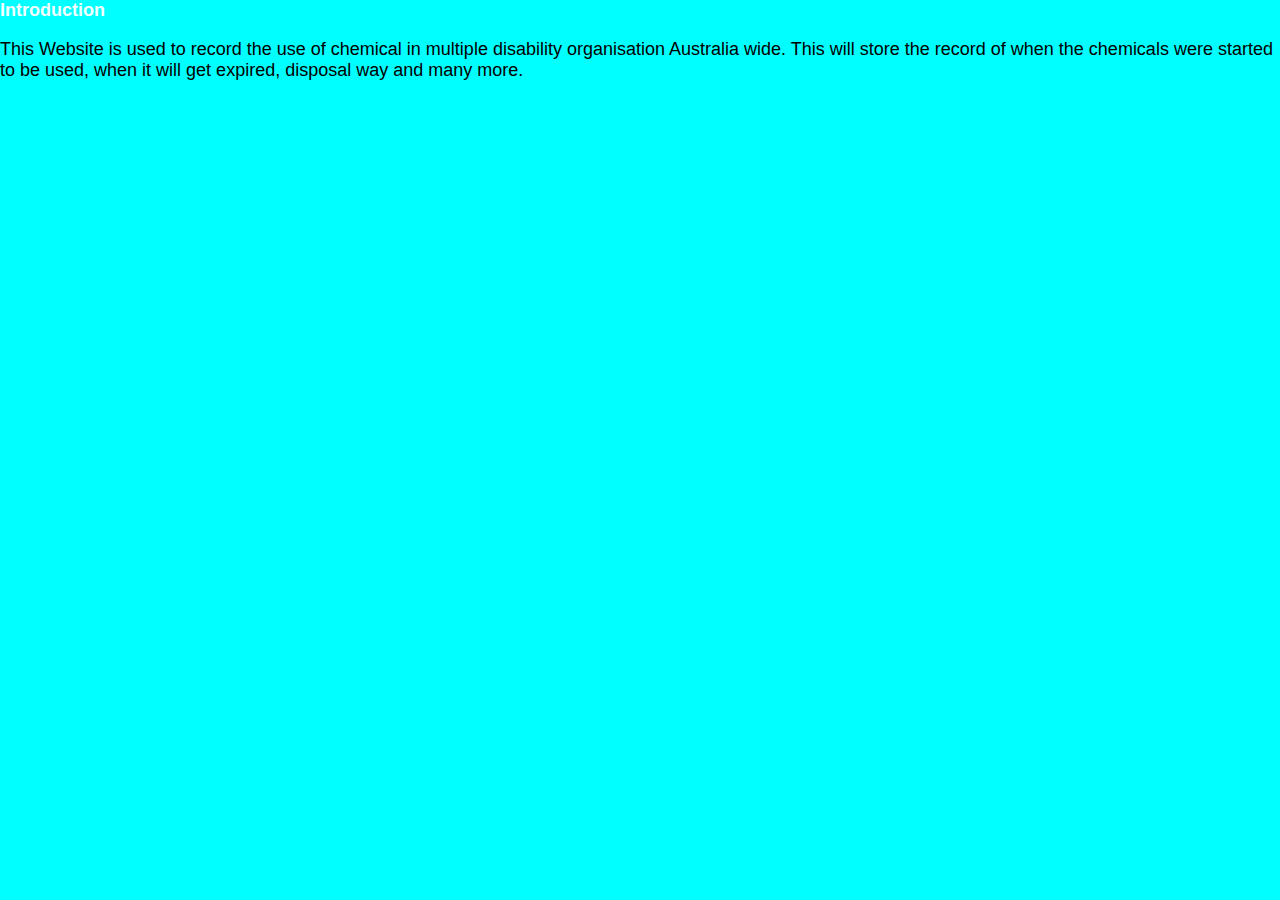
==== index.html @ 27ef6e7f "Chemicalaudit" ====
<!DOCTYPE html>
<html lang="en">
<head>
    <meta charset="UTF-8">
    <meta http-equiv="X-UA-Compatible" content="IE=edge">
    <meta name="viewport" content="width=device-width, initial-scale=1.0">
    <title>Chemical Audit</title>
    <link rel="stylesheet" href="style.css">
</head>
    <h1>Introduction</h1>
    <p> This Website is used to record the use of chemical in multiple disability organisation Australia wide. This will store the record of when the chemicals were started to be used, when it will get expired, disposal way and many more.</p>
<body>
    
</body>
</html>
---- style.css ----
body {
    background-color: aqua;
    padding: auto;
    margin: auto;
    font-family: sans-serif;
    font-size: large;
}

h1 {color: azure;
    padding: auto;
    margin: auto;
    font-family: sans-serif;
    font-size: large;
}

P {
    font-family: sans-serif;
    padding: auto;
}
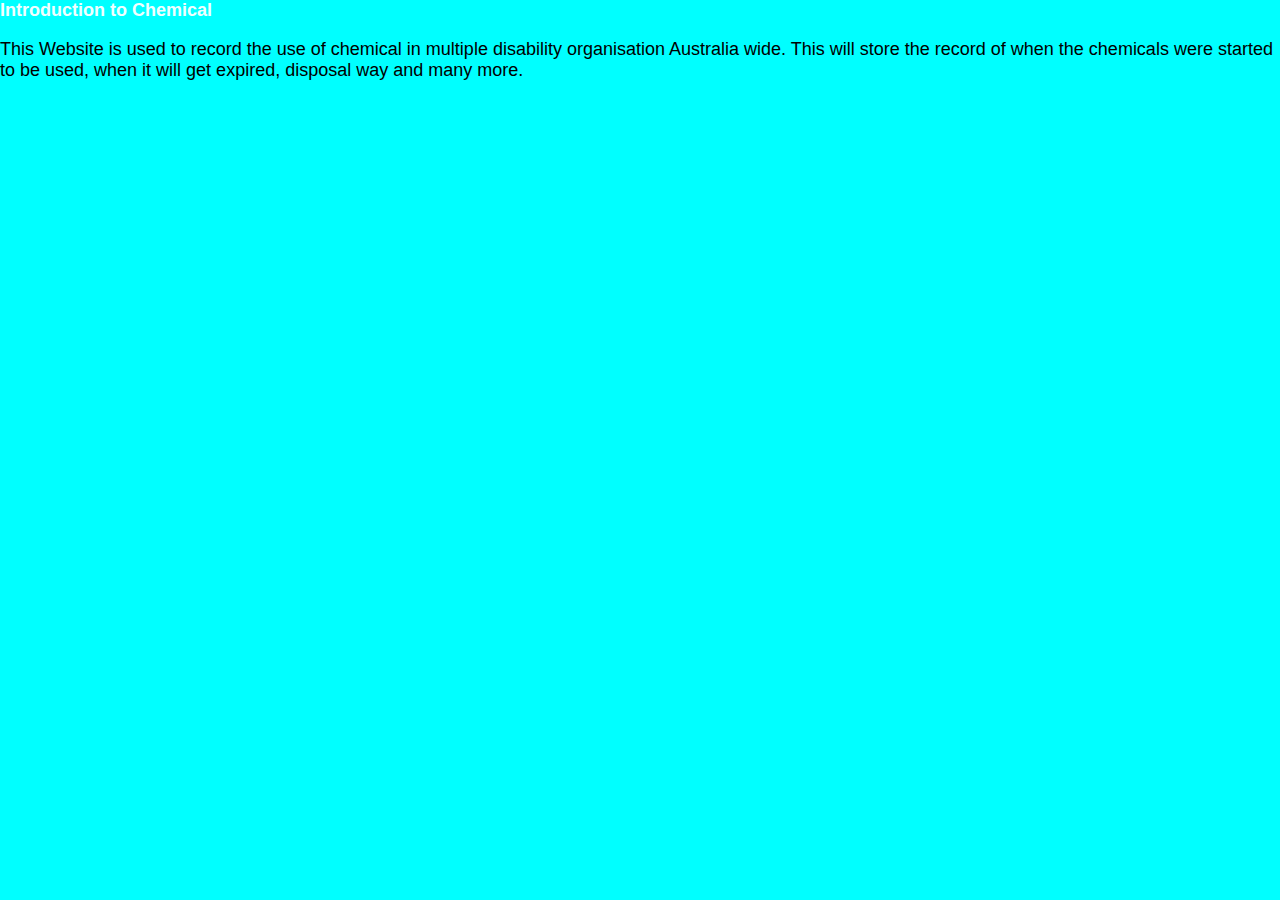
==== commit f9abb8bd: "updated index.html" ====
--- a/index.html
+++ b/index.html
@@ -7,7 +7,7 @@
     <title>Chemical Audit</title>
     <link rel="stylesheet" href="style.css">
 </head>
-    <h1>Introduction</h1>
+    <h1>Introduction to Chemical</h1>
     <p> This Website is used to record the use of chemical in multiple disability organisation Australia wide. This will store the record of when the chemicals were started to be used, when it will get expired, disposal way and many more.</p>
 <body>
     
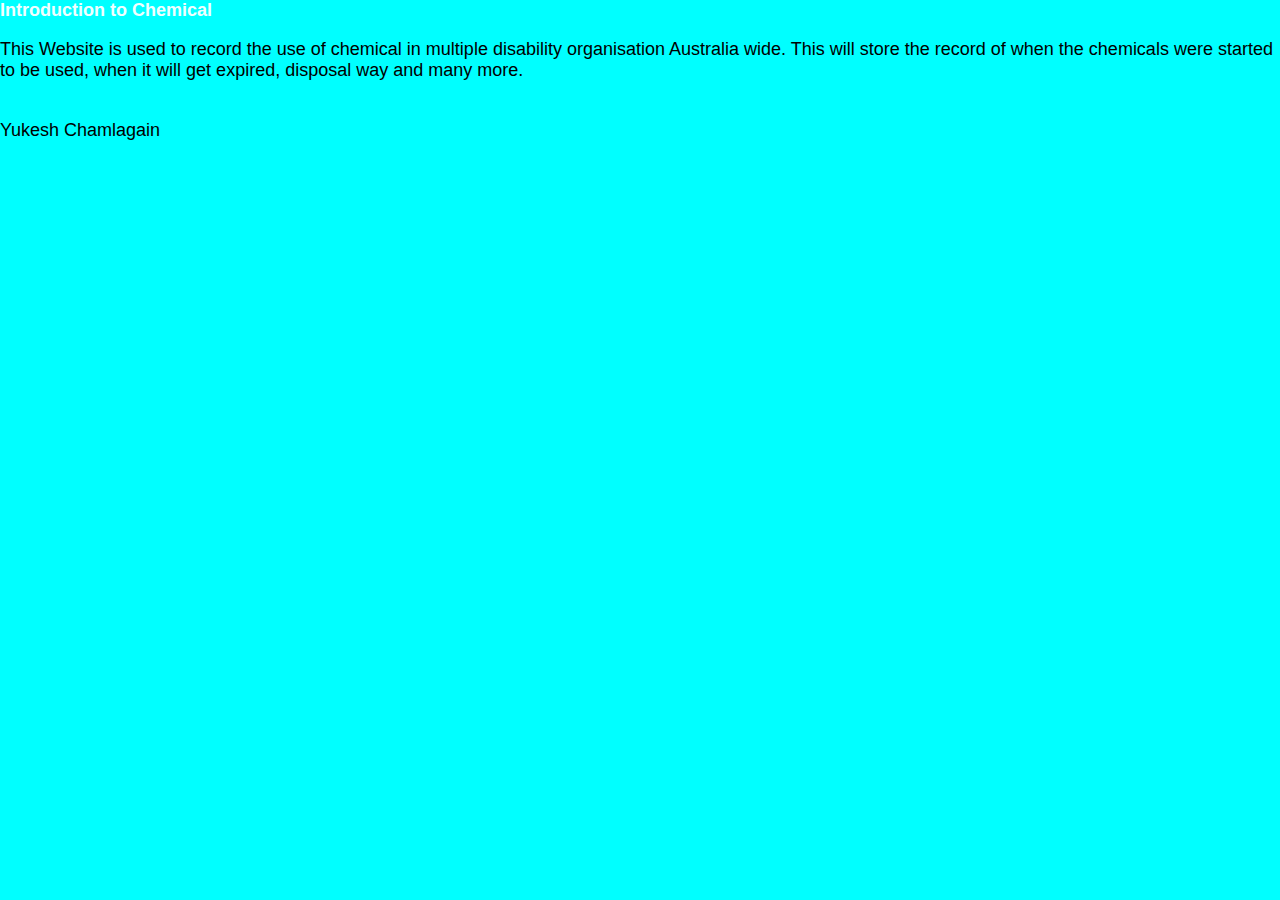
==== commit 9b8cd9bb: "paragraph added" ====
--- a/index.html
+++ b/index.html
@@ -9,6 +9,7 @@
 </head>
     <h1>Introduction to Chemical</h1>
     <p> This Website is used to record the use of chemical in multiple disability organisation Australia wide. This will store the record of when the chemicals were started to be used, when it will get expired, disposal way and many more.</p>
+    <br> Yukesh Chamlagain<br/>
 <body>
     
 </body>
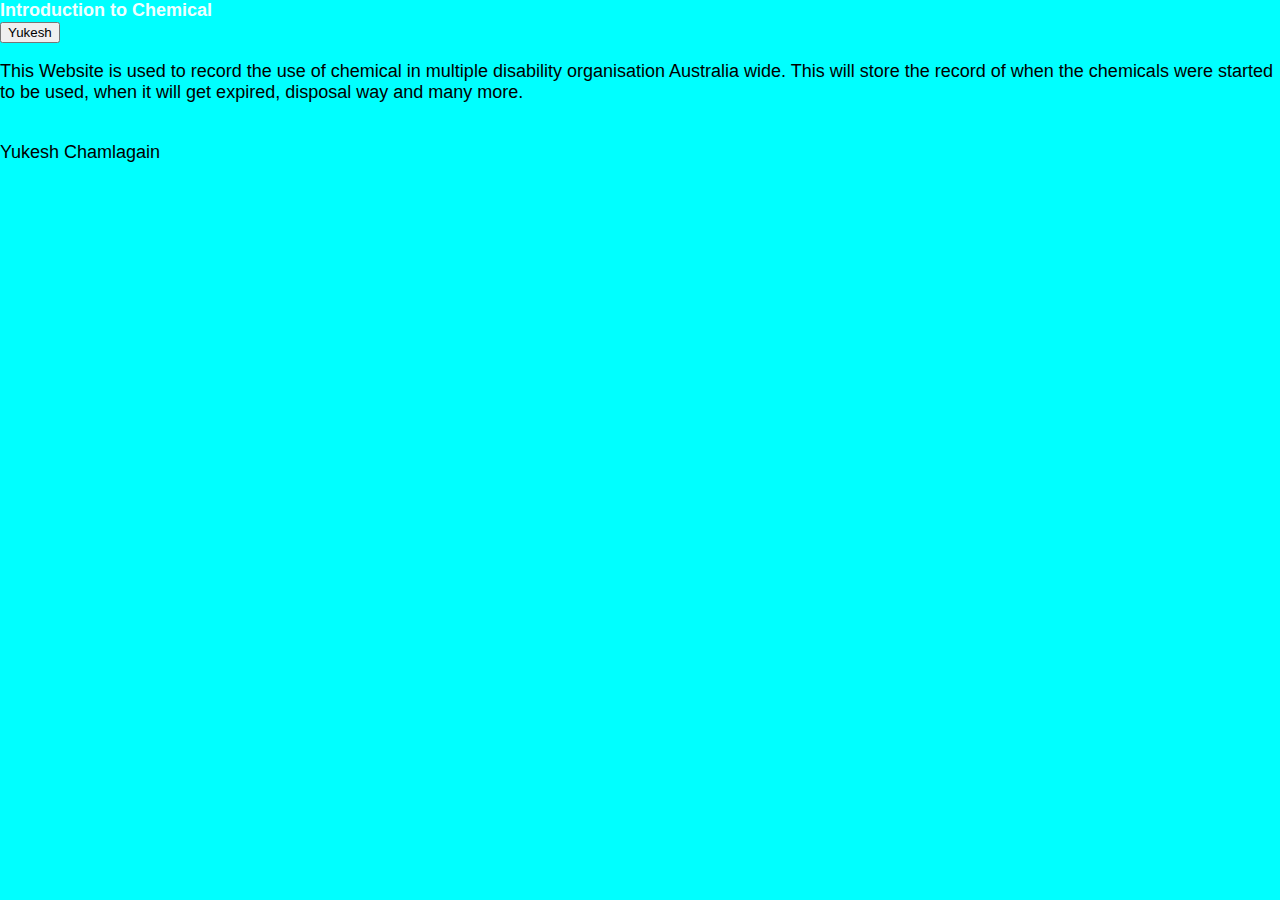
==== commit 34df29f0: "button" ====
--- a/index.html
+++ b/index.html
@@ -8,6 +8,7 @@
     <link rel="stylesheet" href="style.css">
 </head>
     <h1>Introduction to Chemical</h1>
+    <button onclick="facebook"> Yukesh </button>
     <p> This Website is used to record the use of chemical in multiple disability organisation Australia wide. This will store the record of when the chemicals were started to be used, when it will get expired, disposal way and many more.</p>
     <br> Yukesh Chamlagain<br/>
 <body>
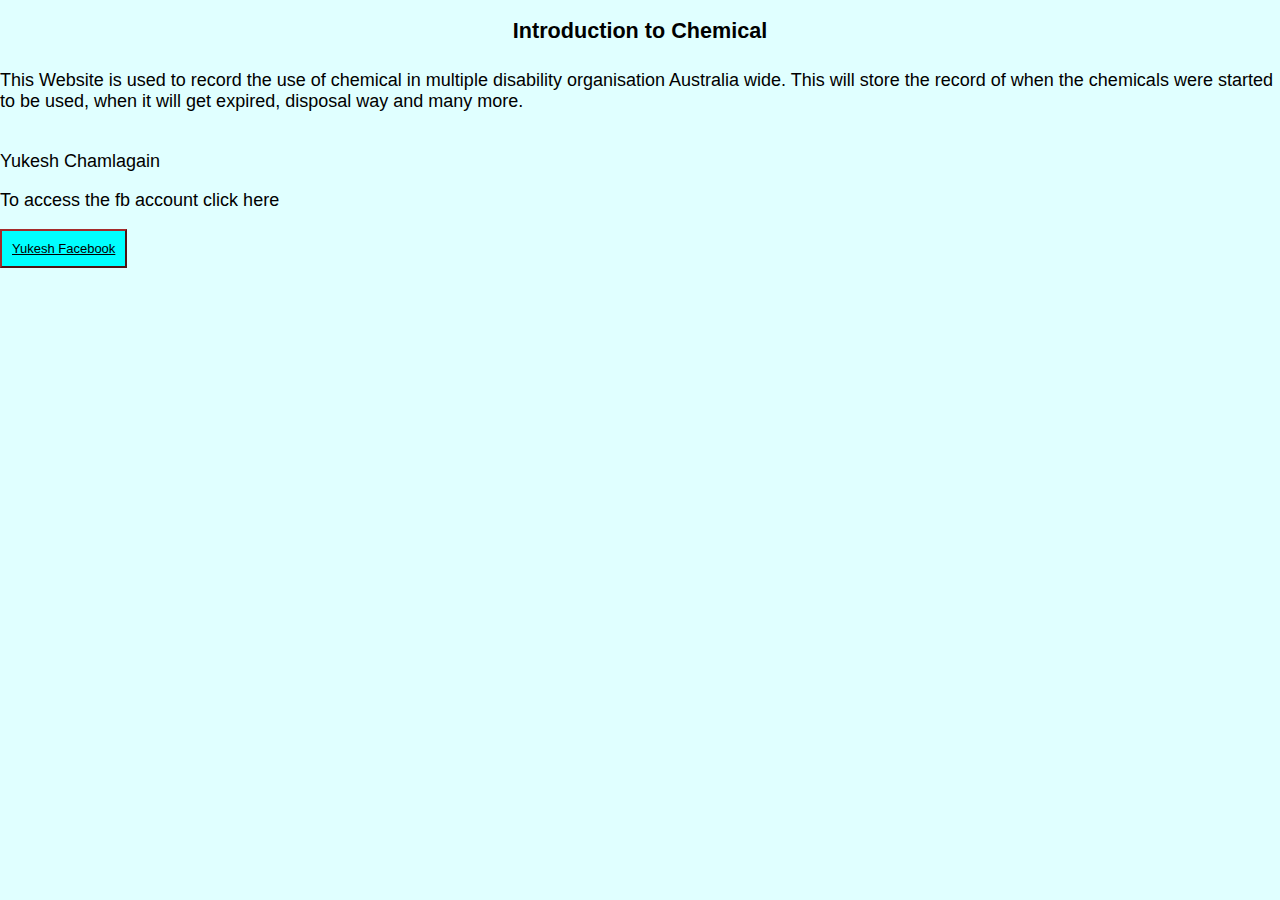
==== commit c12efe09: "updated link and css" ====
--- a/index.html
+++ b/index.html
@@ -7,11 +7,9 @@
     <title>Chemical Audit</title>
     <link rel="stylesheet" href="style.css">
 </head>
-    <h1>Introduction to Chemical</h1>
-    <button onclick="facebook"> Yukesh </button>
+    <h1><strong>Introduction to Chemical</strong></h1>
     <p> This Website is used to record the use of chemical in multiple disability organisation Australia wide. This will store the record of when the chemicals were started to be used, when it will get expired, disposal way and many more.</p>
     <br> Yukesh Chamlagain<br/>
-<body>
+    <p>To access the fb account click here</p><a href="https://www.facebook.com"><button> Yukesh Facebook</button></a>
     
-</body>
-</html>+<body>--- a/style.css
+++ b/style.css
@@ -1,19 +1,41 @@
 body {
-    background-color: aqua;
+    background-color:lightcyan;
     padding: auto;
     margin: auto;
     font-family: sans-serif;
     font-size: large;
+    display: grid;
+    align-content: center;
+    max-width: 1400px;
 }
 
-h1 {color: azure;
-    padding: auto;
+h1 {color:black;
+    padding: 8px;
     margin: auto;
     font-family: sans-serif;
     font-size: large;
+    margin-bottom: 0px;
+    margin-top: 10px;
+    font-size: larger;
+    align-items: center;
 }
 
 P {
     font-family: sans-serif;
     padding: auto;
+}
+button {
+    padding: 10px;
+    font-size: small;
+    font-family: sans-serif;
+    margin: auto;
+    border-color: brown;
+    background-color: aqua;
+    text-decoration: underline;
+    
+}
+
+button:hover {
+    text-decoration: underline;
+    background-color: blue;
 }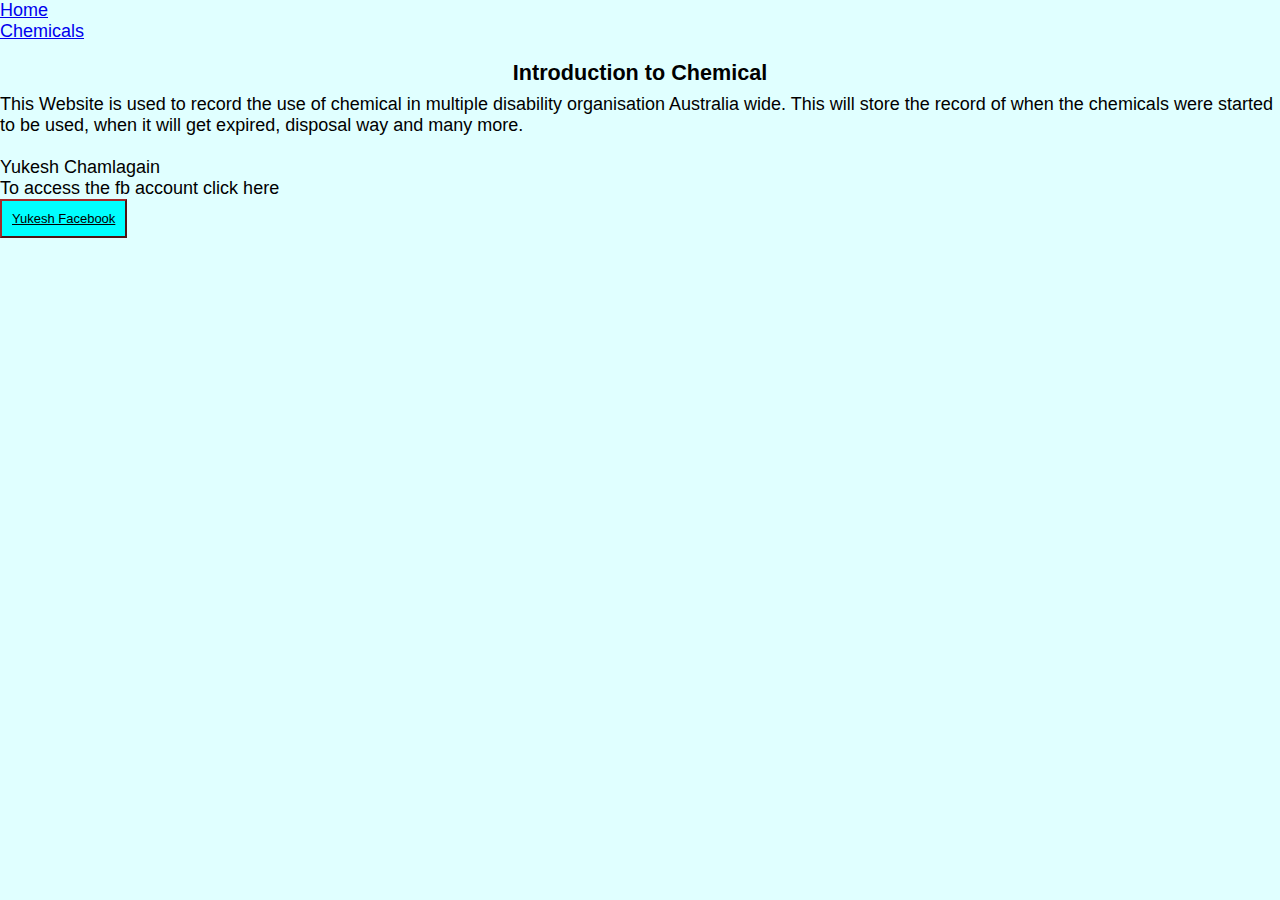
==== commit 6b9daad6: "updated" ====
--- a/index.html
+++ b/index.html
@@ -6,6 +6,10 @@
     <meta name="viewport" content="width=device-width, initial-scale=1.0">
     <title>Chemical Audit</title>
     <link rel="stylesheet" href="style.css">
+    <ul>
+        <li><a href="index.html">Home</a></li>
+        <li><a href="home.html">Chemicals</a></li>
+    </ul>
 </head>
     <h1><strong>Introduction to Chemical</strong></h1>
     <p> This Website is used to record the use of chemical in multiple disability organisation Australia wide. This will store the record of when the chemicals were started to be used, when it will get expired, disposal way and many more.</p>
--- a/style.css
+++ b/style.css
@@ -38,4 +38,45 @@
 button:hover {
     text-decoration: underline;
     background-color: blue;
+}
+
+table {
+    align-content: center;
+    table-layout: inherit;
+    width: 100%;
+    border-collapse: collapse;
+}
+
+th, td {
+    border: 1px solid #ddd;
+    padding: 8px;
+    text-align: center;
+}
+
+th {
+    background-color: #f2f2f2;
+    margin-top: 4px;
+}
+
+tr:nth-child(even) {
+    background-color: #f9f9f9;
+}
+
+*{
+    margin: 0;
+    padding: 0;
+    box-sizing: border-box;
+}
+
+.navbar {
+    background-color: gray;
+    color: #fff;
+    display: flex;
+    justify-content: space-between;
+    padding: 20px;
+}
+
+.navbar ul {
+    list-style-type: none;
+    display: flex;
 }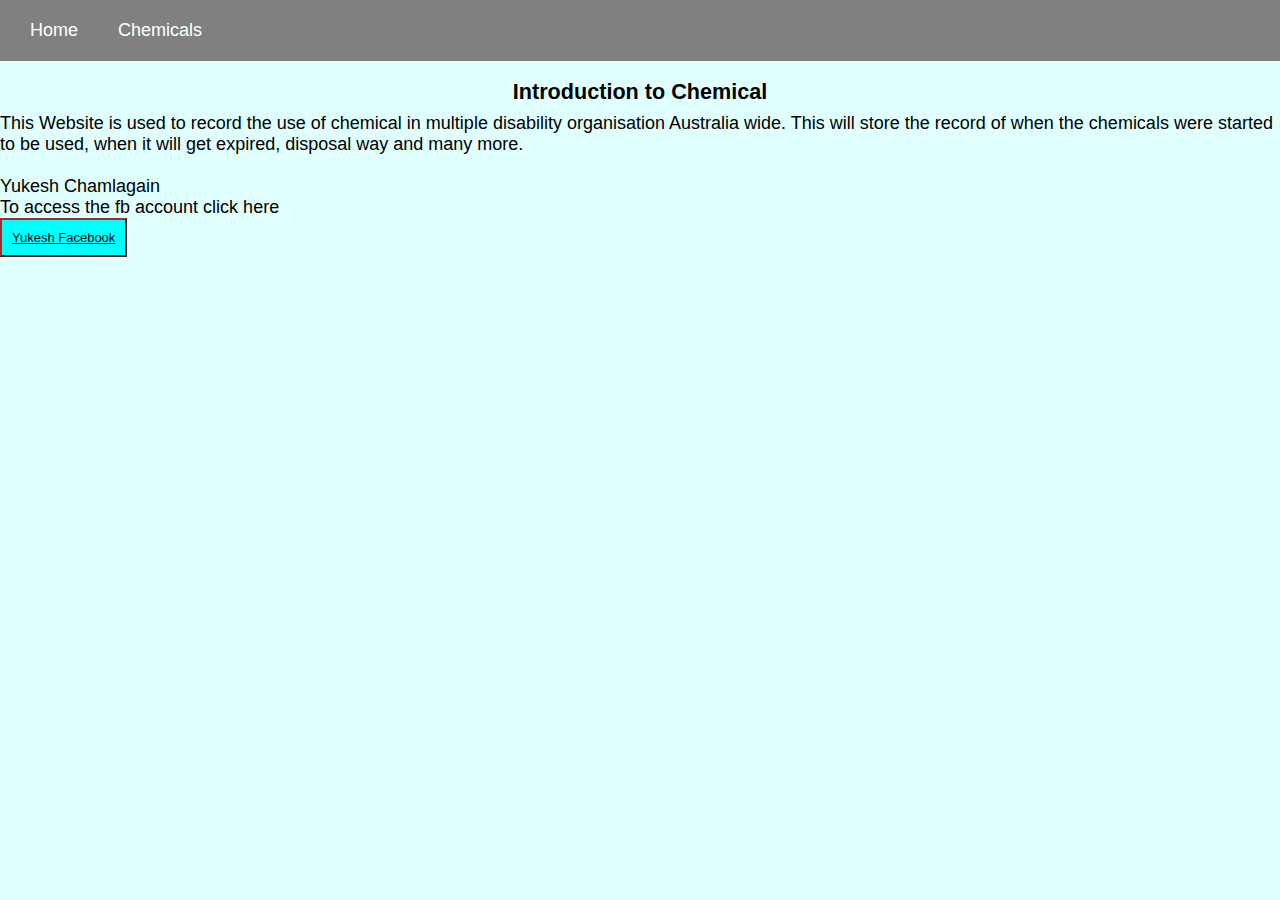
==== commit 905821f7: "css and index added" ====
--- a/index.html
+++ b/index.html
@@ -6,14 +6,18 @@
     <meta name="viewport" content="width=device-width, initial-scale=1.0">
     <title>Chemical Audit</title>
     <link rel="stylesheet" href="style.css">
+
+<header class = "navbar">
     <ul>
         <li><a href="index.html">Home</a></li>
         <li><a href="home.html">Chemicals</a></li>
     </ul>
+</header>
+    
 </head>
     <h1><strong>Introduction to Chemical</strong></h1>
     <p> This Website is used to record the use of chemical in multiple disability organisation Australia wide. This will store the record of when the chemicals were started to be used, when it will get expired, disposal way and many more.</p>
     <br> Yukesh Chamlagain<br/>
     <p>To access the fb account click here</p><a href="https://www.facebook.com"><button> Yukesh Facebook</button></a>
     
-<body>+<body>
--- a/style.css
+++ b/style.css
@@ -79,4 +79,29 @@
 .navbar ul {
     list-style-type: none;
     display: flex;
+}
+
+/* Navigation list items */
+.navbar li {
+    margin-right: 20px;
+}
+
+/* Navigation links */
+.navbar a {
+    text-decoration: none;
+    color: #fff;
+    padding: 10px;
+    border-radius: 4px;
+    transition: background-color 0.3s ease;
+}
+
+/* Hover effect on navigation links */
+.navbar a:hover {
+    background-color: #555;
+    text-decoration: underline;
+}
+
+/* Active page indicator */
+.navbar .active {
+    background-color: #555;
 }